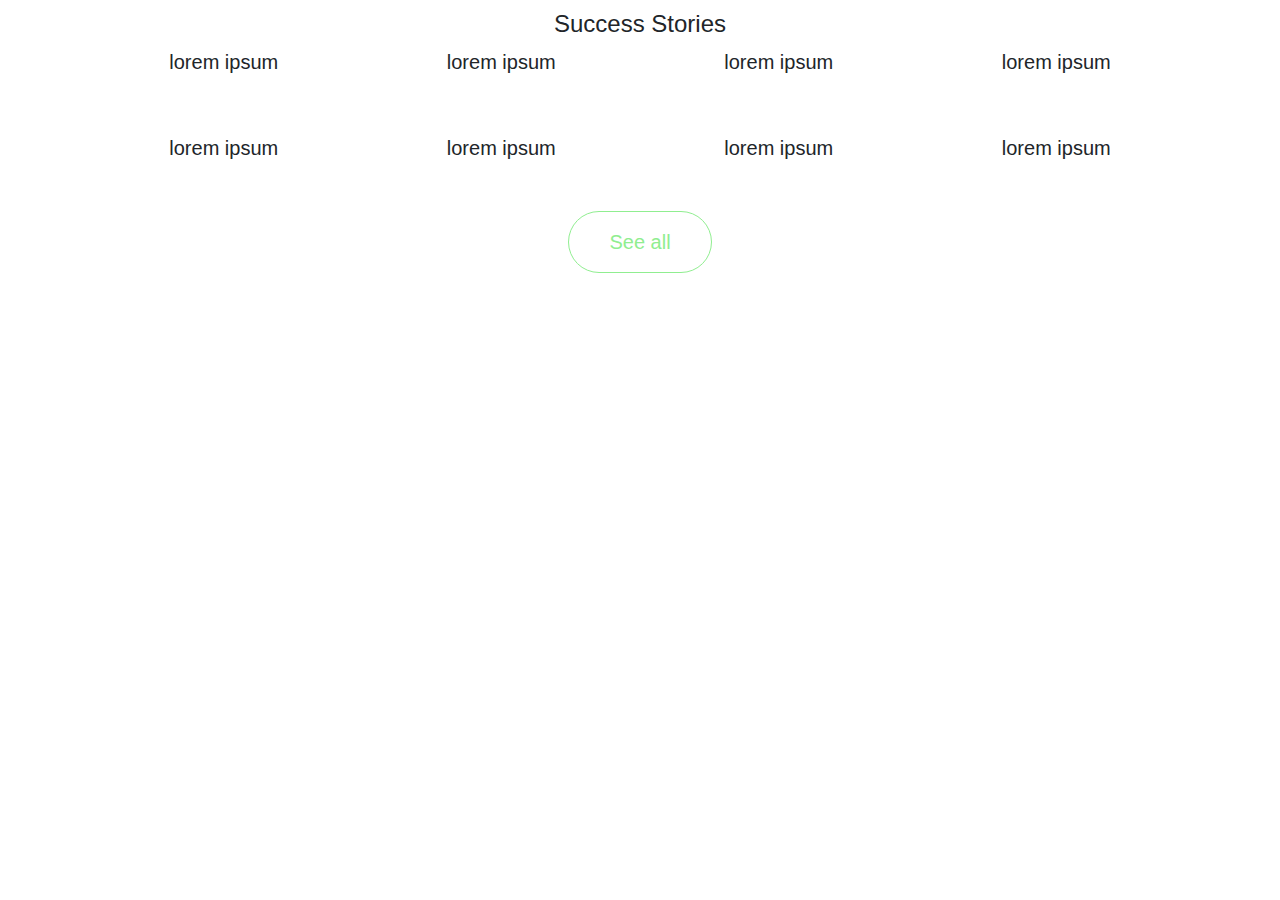
==== competition.html @ 7af54f99 "created +2 component" ====
<!DOCTYPE html>
<html lang="en">

<head>
    <meta charset="UTF-8">
    <meta name="viewport" content="width=device-width, initial-scale=1.0">
    <title>Document</title>
    <link rel="stylesheet" href="https://maxcdn.bootstrapcdn.com/bootstrap/4.0.0/css/bootstrap.min.css" integrity="sha384-Gn5384xqQ1aoWXA+058RXPxPg6fy4IWvTNh0E263XmFcJlSAwiGgFAW/dAiS6JXm" crossorigin="anonymous">
    <style>
        .competition {
            text-align: center;
            box-sizing: border-box;
            font-family: -apple-system, BlinkMacSystemFont, 'Segoe UI', Roboto, Oxygen, Ubuntu, Cantarell, 'Open Sans', 'Helvetica Neue', sans-serif;
        }
        
        .competition>h4 {
            font-weight: normal;
            margin-top: 10px;
        }
        
        .competition .row img {
            background: lightgreen;
            width: 200px;
            border-radius: 50%;
        }
        
        .competition button {
            padding: 15px 40px;
            border-radius: 50px;
            border: 1px solid lightgreen;
            color: lightgreen;
            font-size: 20px;
        }
        
        .competition button:hover {
            color: white;
            background-color: lightgreen;
            border: 1px solid white;
        }
    </style>
</head>

<body>

    <div class="competition">
        <h4>Success Stories</h4>
        <div class="row container mx-auto">
            <div class='mx-auto col-xsm-12 col-md-6 col-lg-4 col-xl-3 text-center'>
                <img class='d-block  m-auto ' src="https://robohash.org/1" alt="">
                <small class='lead d-block text-center'> lorem ipsum</small>
            </div>
            <div class='mx-auto col-xsm-12 col-md-6 col-lg-4 col-xl-3 text-center'>
                <img class='d-block  m-auto ' src="https://robohash.org/1" alt="">
                <small class='lead d-block text-center'> lorem ipsum</small>
            </div>
            <div class='mx-auto col-xsm-12 col-md-6 col-lg-4 col-xl-3 text-center'>
                <img class='d-block  m-auto ' src="https://robohash.org/1" alt="">
                <small class='lead d-block text-center'> lorem ipsum</small>
            </div>
            <div class='mx-auto col-xsm-12 col-md-6 col-lg-4 col-xl-3 text-center'>
                <img class='d-block  m-auto ' src="https://robohash.org/1" alt="">
                <small class='lead d-block text-center'> lorem ipsum</small>
            </div>
        </div>
        <div class="row container mt-5 pt-2 mx-auto">
            <div class='mx-auto col-xsm-12 col-md-6 col-lg-4 col-xl-3 text-center'>
                <img class='d-block  m-auto ' src="https://robohash.org/1" alt="">
                <small class='lead d-block text-center'> lorem ipsum</small>
            </div>
            <div class='mx-auto col-xsm-12 col-md-6 col-lg-4 col-xl-3 text-center'>
                <img class='d-block  m-auto ' src="https://robohash.org/1" alt="">
                <small class='lead d-block text-center'> lorem ipsum</small>
            </div>
            <div class='mx-auto col-xsm-12 col-md-6 col-lg-4 col-xl-3 text-center'>
                <img class='d-block  m-auto ' src="https://robohash.org/1" alt="">
                <small class='lead d-block text-center'> lorem ipsum</small>
            </div>
            <div class='mx-auto col-xsm-12 col-md-6 col-lg-4 col-xl-3 text-center'>
                <img class='d-block  m-auto ' src="https://robohash.org/1" alt="">
                <small class='lead d-block text-center'> lorem ipsum</small>
            </div>
        </div>
        <button class="btn btn-outline-primary mx-auto mt-5">See all</button>
    </div>

    <script src="https://code.jquery.com/jquery-3.2.1.slim.min.js" integrity="sha384-KJ3o2DKtIkvYIK3UENzmM7KCkRr/rE9/Qpg6aAZGJwFDMVNA/GpGFF93hXpG5KkN" crossorigin="anonymous"></script>
    <script src="https://cdnjs.cloudflare.com/ajax/libs/popper.js/1.12.9/umd/popper.min.js" integrity="sha384-ApNbgh9B+Y1QKtv3Rn7W3mgPxhU9K/ScQsAP7hUibX39j7fakFPskvXusvfa0b4Q" crossorigin="anonymous"></script>
    <script src="https://maxcdn.bootstrapcdn.com/bootstrap/4.0.0/js/bootstrap.min.js" integrity="sha384-JZR6Spejh4U02d8jOt6vLEHfe/JQGiRRSQQxSfFWpi1MquVdAyjUar5+76PVCmYl" crossorigin="anonymous"></script>
</body>

</html>
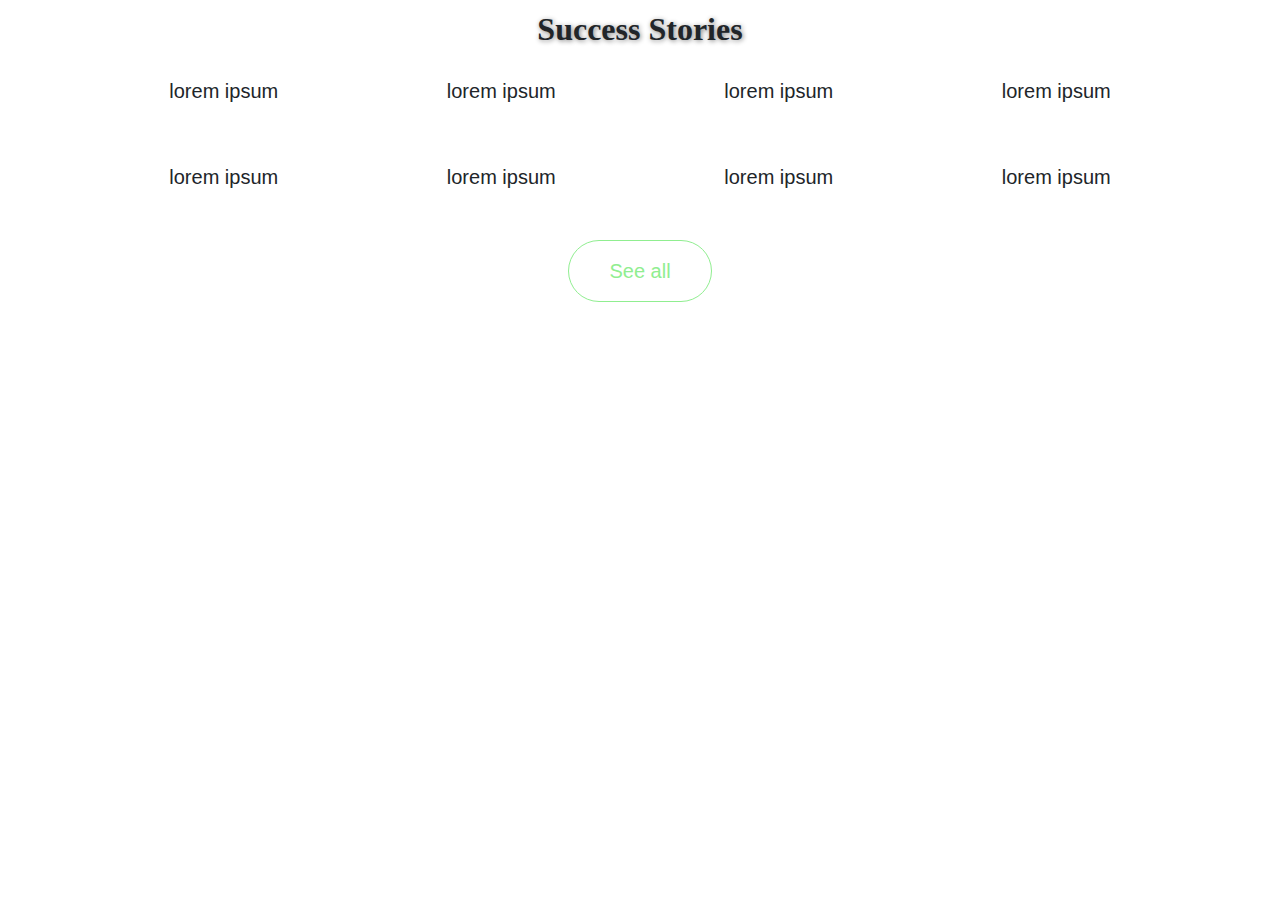
==== commit a207be47: "added text-shadow" ====
--- a/competition.html
+++ b/competition.html
@@ -14,8 +14,12 @@
         }
         
         .competition>h4 {
-            font-weight: normal;
+            font-weight: bolder;
+            text-shadow: 1px 1px 5px gray;
+            font-size: 2rem;
             margin-top: 10px;
+            font-family: ubuntu;
+            padding-bottom: 20px;
         }
         
         .competition .row img {
